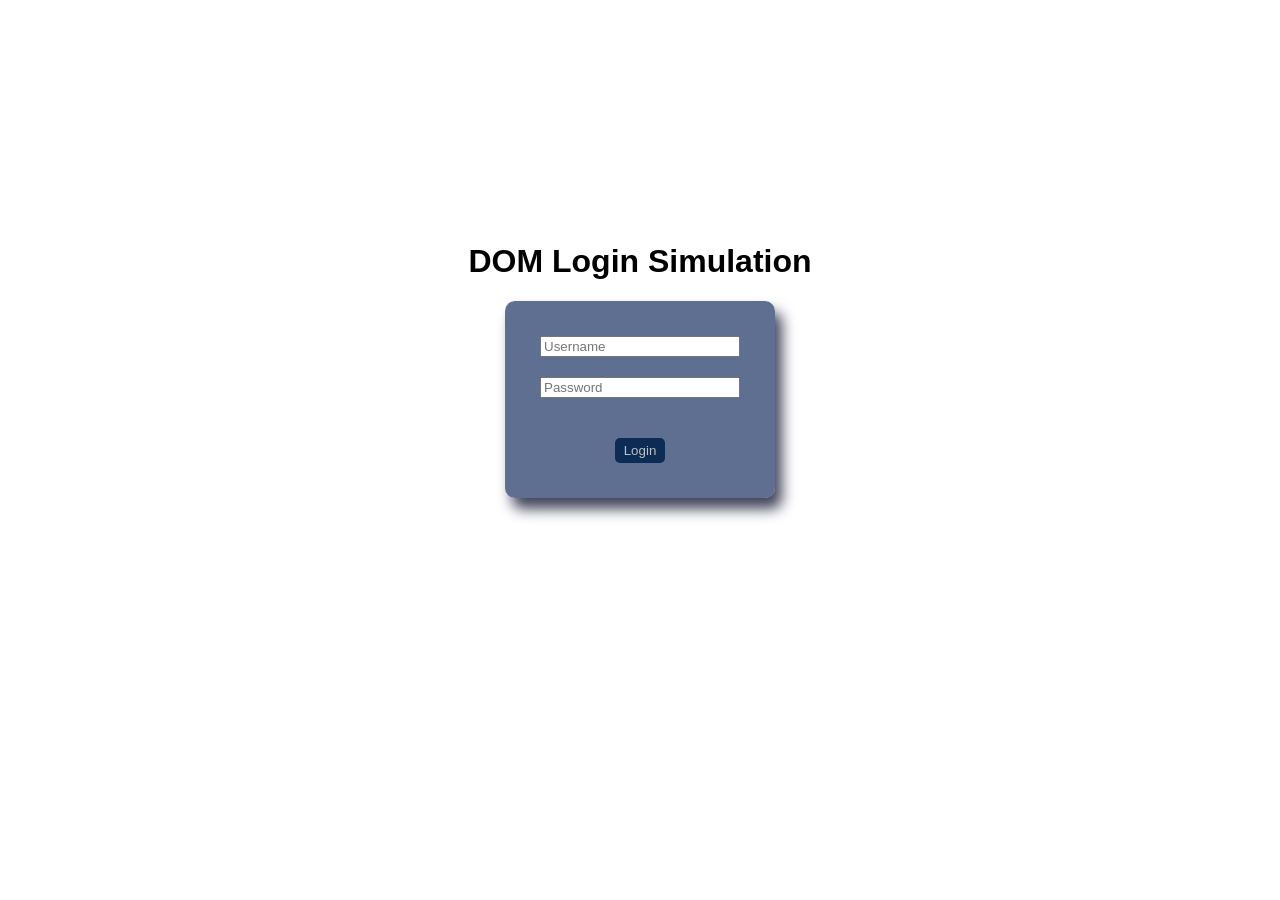
==== public/view/index.html @ a6f93f0d "Created better folder structured" ====
<!DOCTYPE html>
<html lang="en">
<head>
    <meta charset="UTF-8">
    <meta name="viewport" content="width=device-width, initial-scale=1.0">
    <link rel="stylesheet" href="./public/css/style.css">
    <link rel="preconnect" href="https://fonts.googleapis.com">
    <link rel="preconnect" href="https://fonts.gstatic.com" crossorigin>
    
    <link rel="stylesheet" href="../css/styles.css">
    <title>Form Simulation</title>
</head>
<body>
    <main>
        <div id="content">
            <h1>DOM Login Simulation</h1>
            <article class="form-login">
                   
                    <input type="text" id="username" placeholder="Username" /> 
                    <input type="password" id="password" placeholder="Password" />
                    <button id="loginButton">Login</button>
    
            </article>
        </div>
    </main>
    
    <script src="../script/script.js"></script>
</body>
</html>
---- public/css/styles.css ----
@keyframes fadeUp {
    from {
      opacity: 0;
      transform: translateY(20px);
    }
    to {
      opacity: 1;
      transform: translateY(0);
    }
  }

body {
    height: 100vh;
    margin: 0;
    font-family: 'poppins', sans-serif;
    background-image: url(../images/bg-fixed-2.png);
}

/* class will appear when the button is triggered */
.h1-after {
    margin-top : 280px;
    animation: fadeUp 4s ease;
    
}

#content {
    display: flex;
    flex-direction: column;
    justify-content: center;
    align-items: center;
    height: 80vh;
    
}

.content-after {
    visibility: hidden;
}

.form-login {
    display: flex;
    flex-direction: column;
    width: 200px;
    gap: 20px;
    padding: 35px;
    border-radius: 10px;
    background-color: rgb(26, 50, 99, 70%);
    -webkit-box-shadow: 7px 11px 14px 0px rgba(66, 68, 90, 1);
    -moz-box-shadow: 7px 11px 14px 0px rgba(66, 68, 90, 1);
    box-shadow: 7px 11px 14px 0px rgba(66, 68, 90, 1);
}

#loginButton {
    width: 50px;
    border-radius: 5px;
    color: silver;
    margin-top: 20px;
    margin-left: auto;
    margin-right: auto;
    background-color: #0C2C55;
    border: none;
    padding: 5px;

}

#loginButton {
    cursor: pointer;
}

#loginButton:hover {
    background-color: rgb(26, 50, 99, 70%);
    color: aliceblue;

}
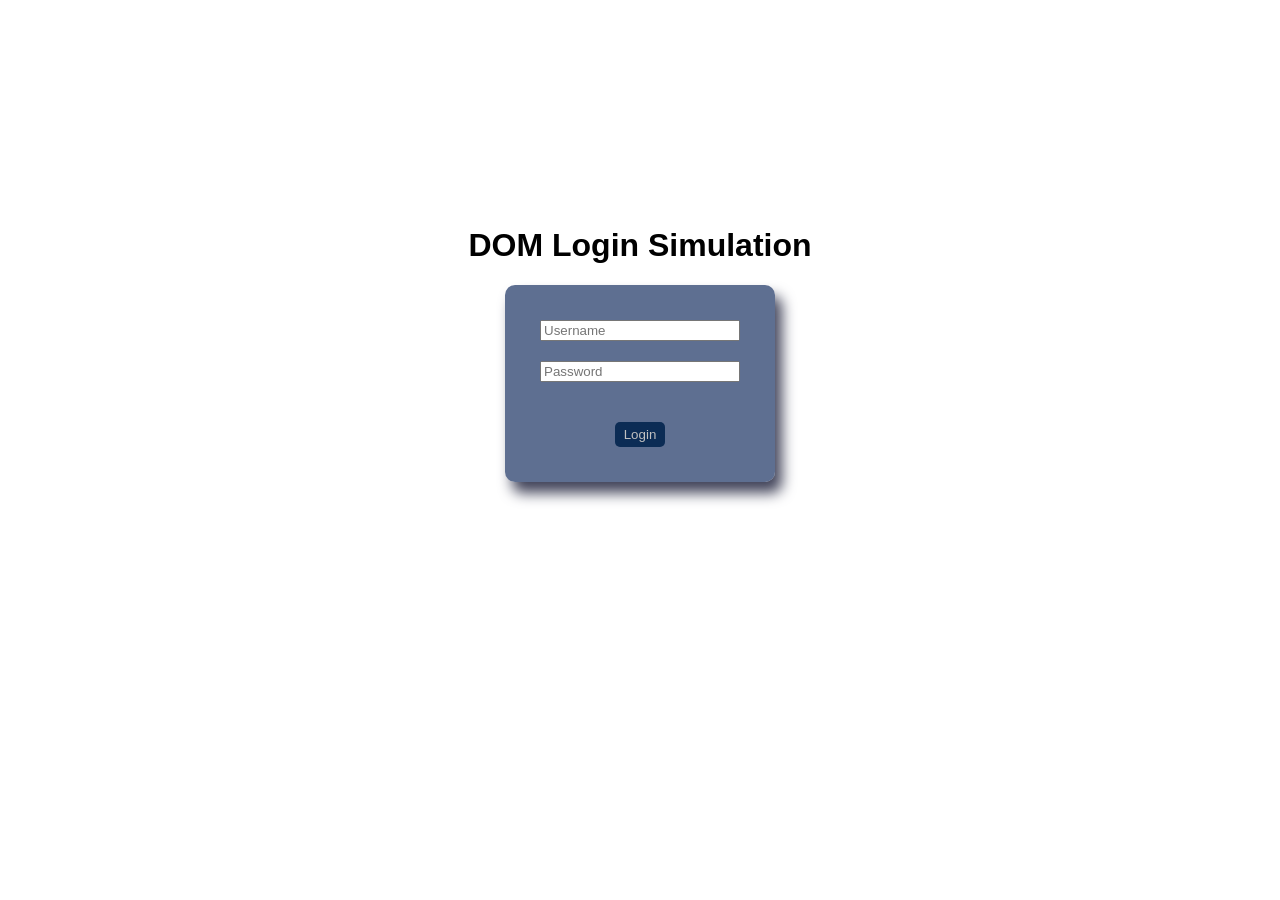
==== commit 831ce989: "Changed the form login" ====
--- a/public/view/index.html
+++ b/public/view/index.html
@@ -6,14 +6,13 @@
     <link rel="stylesheet" href="./public/css/style.css">
     <link rel="preconnect" href="https://fonts.googleapis.com">
     <link rel="preconnect" href="https://fonts.gstatic.com" crossorigin>
-    
     <link rel="stylesheet" href="../css/styles.css">
     <title>Form Simulation</title>
 </head>
 <body>
     <main>
         <div id="content">
-            <h1>DOM Login Simulation</h1>
+            <h1 class="h1-after">DOM Login Simulation</h1>
             <article class="form-login">
                    
                     <input type="text" id="username" placeholder="Username" /> 
@@ -21,6 +20,7 @@
                     <button id="loginButton">Login</button>
     
             </article>
+            <p id="notif"></p>
         </div>
     </main>
     
--- a/public/css/styles.css
+++ b/public/css/styles.css
@@ -18,8 +18,8 @@
 
 /* class will appear when the button is triggered */
 .h1-after {
-    margin-top : 280px;
-    animation: fadeUp 4s ease;
+
+    animation: fadeUp 1s ease;
     
 }
 
